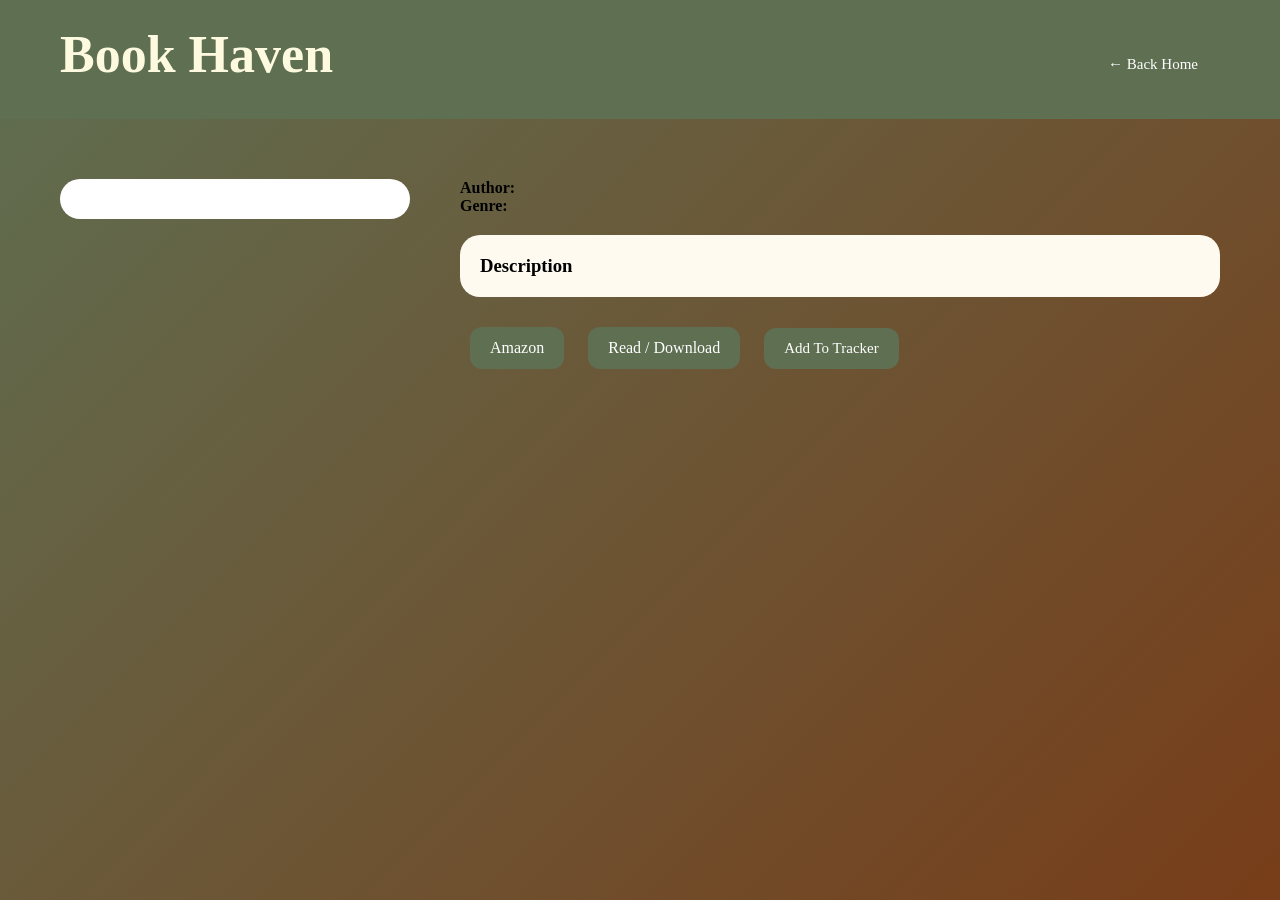
==== bookDetail.html @ 34497365 "Initial commit" ====
<!DOCTYPE html>
<html>
<head>
<meta charset="UTF-8">
<title>Book Details</title>
<link rel="stylesheet" href="style.css">
</head>

<body class="detail-page">
<header>
<h1> Book Haven</h1>
<button class="home-btn" onclick="goHome()"> ← Back Home</button>
</header>

<section class="detail-container">
<div class="detail-image">
<img id="bookImage"></div>

<div class="detail-info">
<h2 id="bookTitle"> </h2>

<p>
<strong> Author: </strong>
<span id="bookAuthor"> </span>
</p>

<p>
<strong> Genre: </strong>
<span id="bookGenre"> </span>
</p>

<div class="description-box">
<h3>Description</h3>
<p id="bookDescription"></p>
</div>

<a
id="amazonLink"
target="_blank"
class="detail-btn">
Amazon
</a>

<a
id="pdfLink"
target="_blank"
class="detail-btn">
Read / Download
</a>

<button
class="detail-btn"
onclick="saveTracker()">
Add To Tracker
</button>

</div>
</section>
<script src="bookData.js"></script>
<script src="bookDetail.js"></script> 
</body>
</html>
---- style.css ----
/*Webpage Information*/
:root{
--olive:#5F6F52;
--laurel:#A9B388;
--cornsilk:#FEFAE0;
--lemon:#F9EBC7;
--camel:#B99470;
--orange:#C4661F;
--russet:#783D19;
}
*{
margin:0;
padding:0;
box-sizing:border-box;
}

body{
min-height:100vh;
overflow-y:auto;
overflow-x:hidden;
font-family:"Lora";
background:var(--cornsilk);
margin:0;
padding:0;

background:
linear-gradient(
135deg,
var(--olive),
var(--russet)
);
}

@media
(max-width:768px){.genre-row{flex-wrap:wrap;justify-content:center;}
.main-header{
flex-direction:column;
}

.book-card{width:90%;}
}
/* Background */

.background-overlay{
width:100%;
height:100vh;
display:flex;
justify-content:center;
align-items:center;
padding:20px;
}

/* Book */

.book-container{perspective:1200px;}

/* Cover */
.book-cover{
position:relative;
width:420px;
padding:50px;
background:
linear-gradient(
180deg,
var(--camel),
var(--russet));
border-radius:10px;
box-shadow:0 25px 50px rgba(0,0,0,0.45);

transform:
rotateY(-5deg);
transition:0.5s;
overflow:hidden;
}

.book-cover:hover{
transform:
rotateY(0deg)
translateY(-5px);
}

/* Page animation */

.page-effect{
position:absolute;
top:0;
right:0;
width:12px;
height:100%;
background:

linear-gradient(
to right,
rgba(255,255,255,0.2),
rgba(255,255,255,0.8)
);

animation:
pageFlip 3s infinite;
}
@keyframes pageFlip{
0%{opacity:.2;}
50%{opacity:1;}
100%{opacity:.2;}
}

h1{

font-family:"Cormorant Garamond";
font-size:52px;
color:var(--cornsilk);
text-align:center;
margin-bottom:10px;
}

.subtitle{
text-align:center;
margin-bottom:35px;
color:
var(--lemon);
font-size:16px;
}

form{
display:flex;
flex-direction:column;
gap:15px;
}

label{
color:
var(--cornsilk);
font-size:15px;
}

input{
padding:14px;
border:none;
border-radius:8px;
background:
rgba(
255,
255,
255,
0.9
);

font-size:15px;
outline:none;
}

button{
margin-top:10px;
padding:15px;
border:none;
border-radius:8px;
background:
var(--olive);
color:white;
font-family:"Montserrat";
font-size:15px;
cursor:pointer;
transition:.3s;
}

button:hover{
background:
var(--orange);
transform:
translateY(-3px);
}

.register{
margin-top:20px;
text-align:center;
color:var(--cornsilk);
}

.register a{
color:var(--lemon);
text-decoration:none;
font-weight:600;
}
header{
display:flex;
justify-content:space-between;
padding:25px 60px;
background:var(--olive);
}
.logo{
font-family:"Cormorant Garamond";
font-size:34px;
color:white;
}
nav{
display:flex;
gap:25px;
align-items:center;
}
nav a{
text-decoration:none;
color:white;
font-family:
"Montserrat";
}
.hero{
padding:80px;
background:var(--cornsilk);
text-align:center;
}
.hero h1{
color:var(--olive);
font-size:58px;
margin-bottom:20px;

}

.hero input{
width:400px;
padding:16px;
border-radius:10px;
border:none;

}

.genres{
display:flex;
justify-content:center;
gap:20px;
padding:50px;
background:var(--lemon);
}

.genre{
padding:20px;
background:var(--camel);
color:white;
border-radius:10px;
}

.books{
display:grid;
grid-template-columns:
repeat(
auto-fit,
minmax(
250px,
1fr
)
);

gap:30px;
padding:60px;
background:white;
}

.card{
padding:20px;
background:
var(--cornsilk);
border-radius:12px;
}
.card img{
width:100%;
height:350px;
object-fit:contain;
background:white;
padding:10px;
border-radius:10px;
}

.genre{
padding:20px;
background:var(--camel);
color:white;
border-radius:12px;
text-decoration:none;
transition:.3s;
}
.genre:hover{
background:var(--orange);
transform:translateY(-4px);
}

.featured{
display:grid;
grid-template-columns:
repeat(
4,
1fr
);
gap:20px;
padding:50px;
background:var(--lemon);
}

.featured img{
width:100%;
height:320px;
object-fit:contain;
background:white;
padding:15px;
border-radius:12px;
}
main{
padding-bottom:80px;
}

.books{
display:grid;
grid-template-columns:
repeat(
auto-fit,
minmax(
250px,
1fr
)
);
gap:30px;
padding:60px;
margin-bottom:80px;
}
/* Genre section */
.genre-section{
display:flex;
justify-content:center;
align-items:center;
flex-wrap:wrap;
gap:20px;
margin-top:40px;
margin-bottom:50px;
padding:0 20px;
}

/* Genre buttons */
.genre{
background:#A9B388;
color:#FEFAF0;
border:none;
padding:14px 28px;
border-radius:40px;
font-size:16px;
font-family:"Lora",serif;
cursor:pointer;
transition:0.3s;
min-width:180px;
text-align:center;
}

.genre:hover{
background:#5F6F52;
transform:translateY(-4px);
}

.detail-container{
display:grid;
grid-template-columns:
350px 1fr;
gap:50px;
padding:60px;
}

.detail-image img{
width:100%;
border-radius:20px;
object-fit:contain;
background:white;
padding:20px;
}

.description-box{
background:#FEFAF0;
padding:20px;
border-radius:20px;
margin-top:20px;
margin-bottom:20px;
}

.detail-btn{
display:inline-block;
padding:12px 20px;
margin:10px;
background:#5F6F52;
color:white;
text-decoration:none;
border-radius:12px;
}

.detail-btn:hover{
background:#783D19;
}
.home-btn{
background:#5F6F52;
color:white;
border:none;
padding:12px 22px;
border-radius:12px;
cursor:pointer;
font-family:"Lora";
margin-left:20px;
margin-top:10px;
}

.home-btn:hover{
background:#783D19;
}
.tracker-section{
padding:50px;
}

.tracker-grid{
display:grid;
grid-template-columns:
repeat(
auto-fit,
minmax(
250px,
1fr
)
);

gap:30px;
margin-top:40px;
}

.tracker-card{
background:#FEFAF0;
padding:20px;
border-radius:20px;
text-align:center;
box-shadow:0 5px 10px rgba(0,0,0,0.1);
}

.tracker-card img{
width:100%;
height:320px;
object-fit:contain;
background:white;
border-radius:15px;
padding:10px;
}

.remove-btn{
margin-top:15px;
background:#C4661F;
border:none;
padding:12px;
color:white;
border-radius:10px;
cursor:pointer;
}
.remove-btn:hover{
background:#783D19;
}

/* SIGN UP PAGE */
.signup-cover{
display:flex;
justify-content:center;
align-items:center;
min-height:100vh;
width:100%;

}

.signup-page{
display:flex;
flex-direction:column;
align-items:center;
gap:18px;
width:420px;
padding:40px;
background:#F9EBC7;
border-radius:20px;
box-shadow:0 8px 20px rgba(0,0,0,0.15);
}

.signup-page h1{
color:#5F6F52;
font-family:"Cormorant Garamond";
}
.signup-page input{
width:85%;
padding:14px;
border:none;
border-radius:10px;
background:#FEFAF0;
font-family:"Lora";
}

.signup-page button{
padding:12px 22px;
border:none;
border-radius:10px;
background:#5F6F52;
color:white;
cursor:pointer;
}
.signup-page button:hover{
background:#783D19;
}

/*Genre Page*/
.genre-section{
padding:40px;
}

.genre-section h2{
color:#b8d4a1;
font-size:32px;
margin-bottom:20px;
font-family:"Cormorant Garamond";
}

.genre-row{
display:flex;
gap:25px;
overflow-x:auto;
padding-bottom:15px;
}

.genre-row img{
width:170px;
height:250px;
object-fit:cover;
border-radius:12px;
cursor:pointer;
transition:0.3s;
box-shadow:0 6px 12px rgba(0,0,0,0.2);
}
.genre-row img:hover{
transform:scale(1.05);
}

/*About Page*/
.about-section{
padding:60px;
max-width:1200px;
margin:auto;
}

.about-section h1{
font-size:50px;
color:#94ac80;
margin-bottom:25px;
font-family:"Cormorant Garamond";
}

.about-section p{
font-size:18px;
line-height:1.8;
color:#061405; }

.about-grid{
display:grid; grid-template-columns: repeat(2,1fr);
gap:30px;
margin-top:50px;
}

.about-card{
background:#F9EBC7;
padding:30px;
border-radius:18px;
box-shadow:0 6px 15px rgba(0,0,0,0.1);
}

.about-card h2{
color:#783D19;
margin-bottom:15px;
}

.creator-box{
margin-top:60px;
background:#A9B388;
padding:35px;
border-radius:20px;
}
.creator-box{
color:#783D19;
margin-bottom:15px;
}

/*footer*/
.main-footer{

background:#5F6F52;

padding:50px;

display:grid;

grid-template-columns:
repeat(
4,
1fr
);

gap:30px;

margin-top:80px;

color:white;

}
.footer-column{
display:flex;
flex-direction:column;
gap:12px;
}
.footer-column a{
text-decoration:none;
color:#F9EBC7;
}

.footer-column a:hover{
color:#C4661F;
}
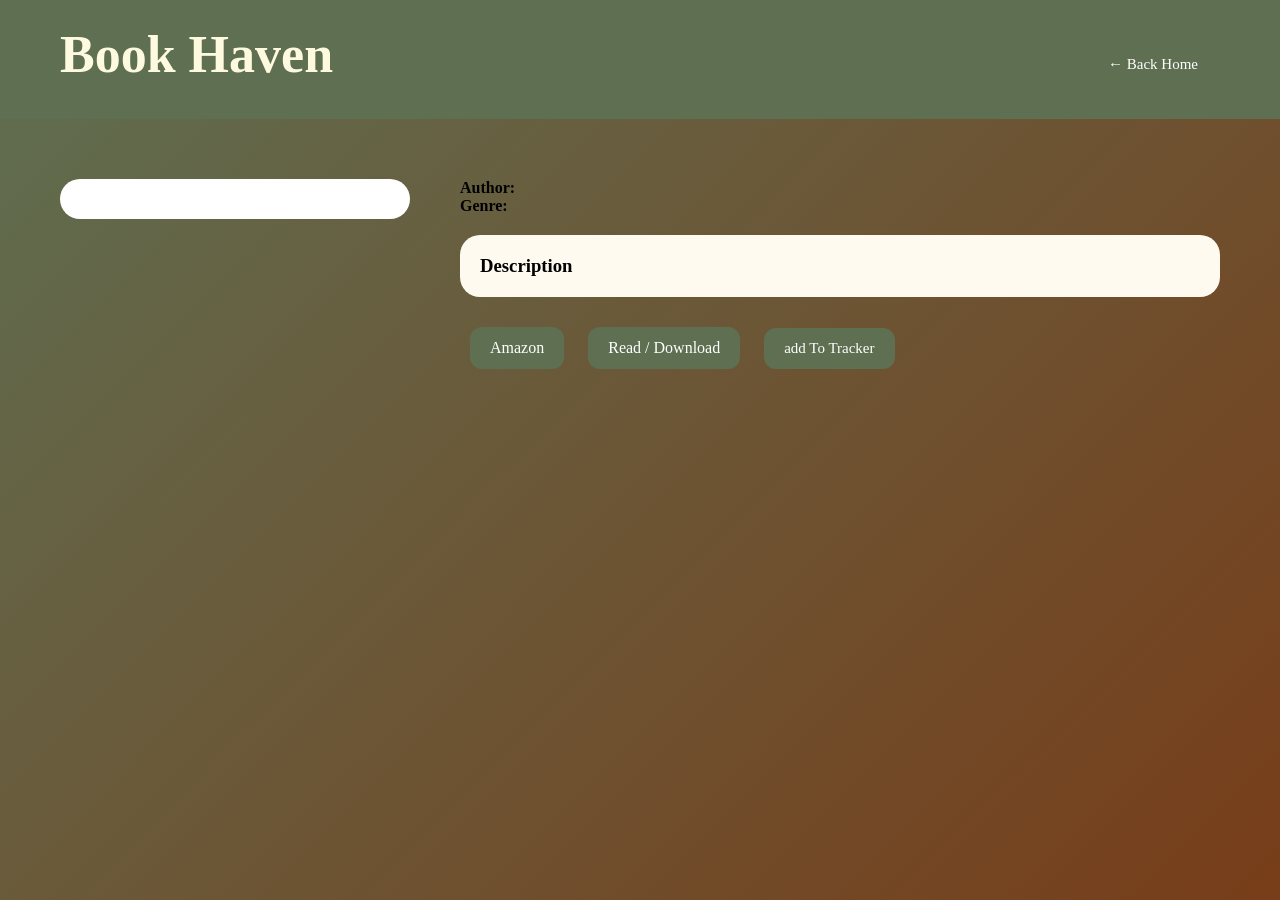
==== commit 23fa666b: "bookDetail.html" ====
--- a/bookDetail.html
+++ b/bookDetail.html
@@ -50,8 +50,7 @@
 
 <button
 class="detail-btn"
-onclick="saveTracker()">
-Add To Tracker
+onclick="saveTracker()"> add To Tracker
 </button>
 
 </div>
@@ -59,4 +58,4 @@
 <script src="bookData.js"></script>
 <script src="bookDetail.js"></script> 
 </body>
-</html>+</html>
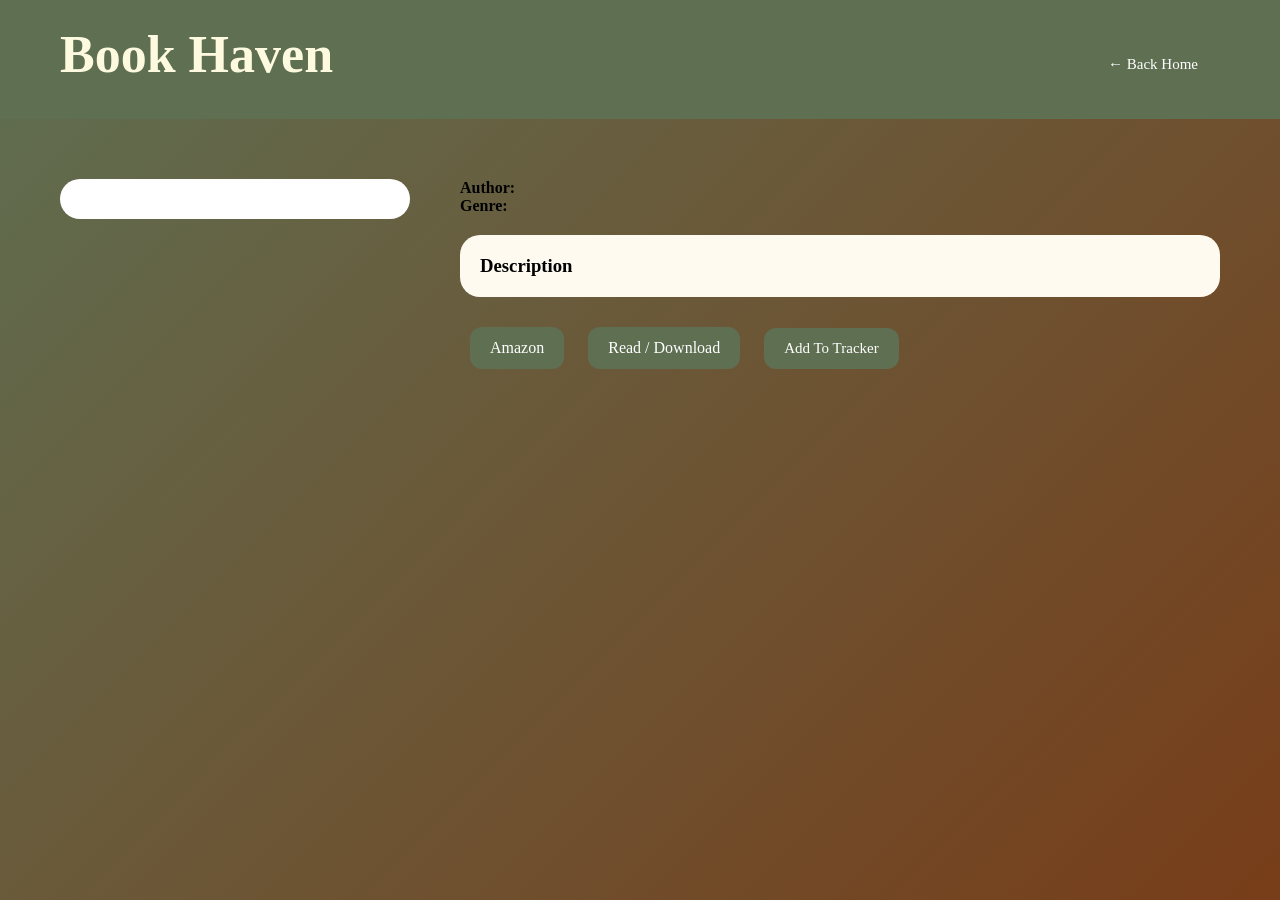
==== commit 94eb54c5: "bookDetail.html" ====
--- a/bookDetail.html
+++ b/bookDetail.html
@@ -50,7 +50,7 @@
 
 <button
 class="detail-btn"
-onclick="saveTracker()"> add To Tracker
+onclick="saveTracker()"> Add To Tracker
 </button>
 
 </div>
